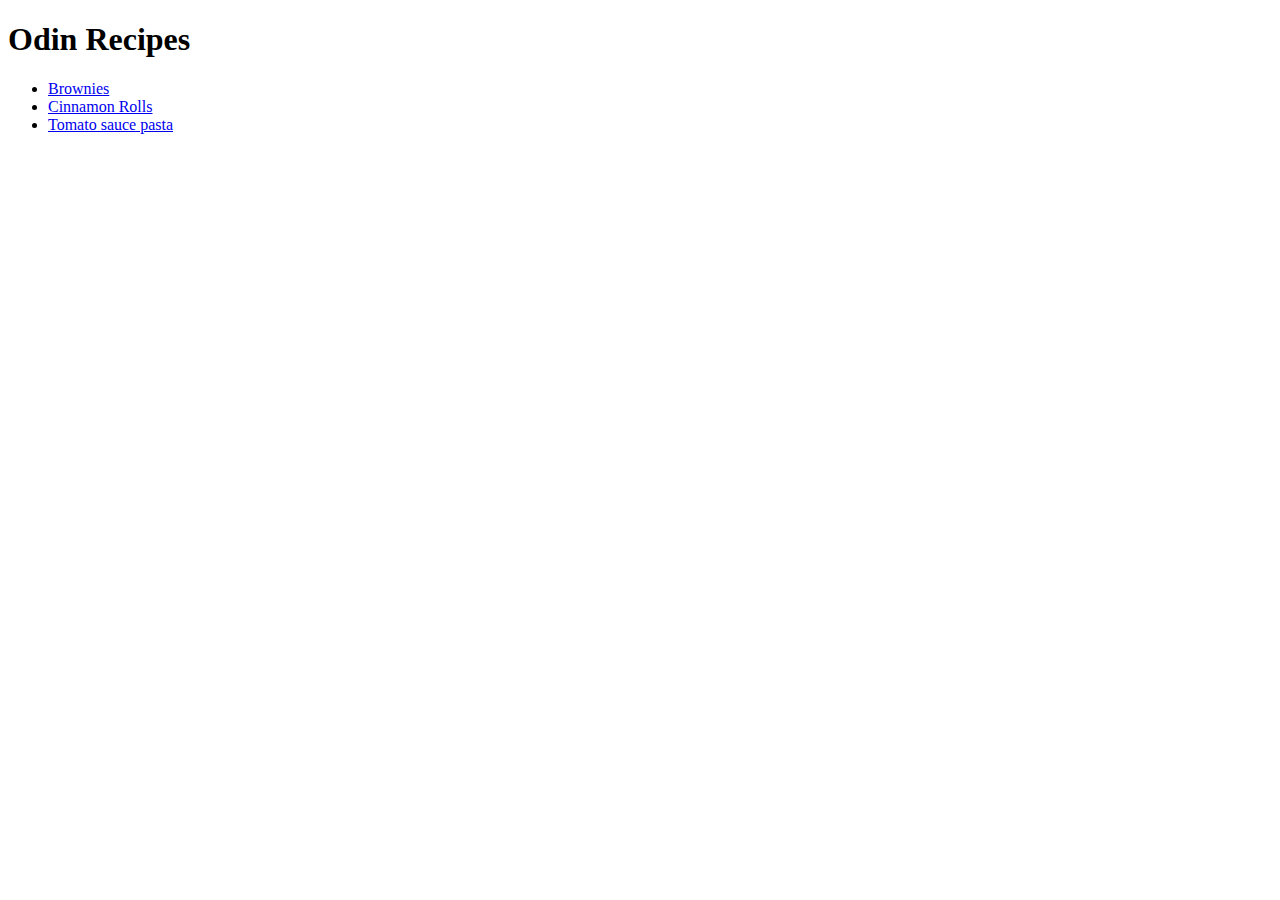
==== index.html @ 6ed3d7ee "use text-align then edit margin" ====
<!DOCTYPE html>
<html>
    <header> 
        <h1> Odin Recipes </h1>
    </header>
    <ul>
        <li> <a href="recipes/brownies.html" > Brownies </a> </li>
        <li> <a href="recipes/cinnamonrolls.html"> Cinnamon Rolls </a> </li>
        <li> <a href="recipes/tomato-sauce-pasta.html"> Tomato sauce pasta </a> </li>
    </ul>
</html>
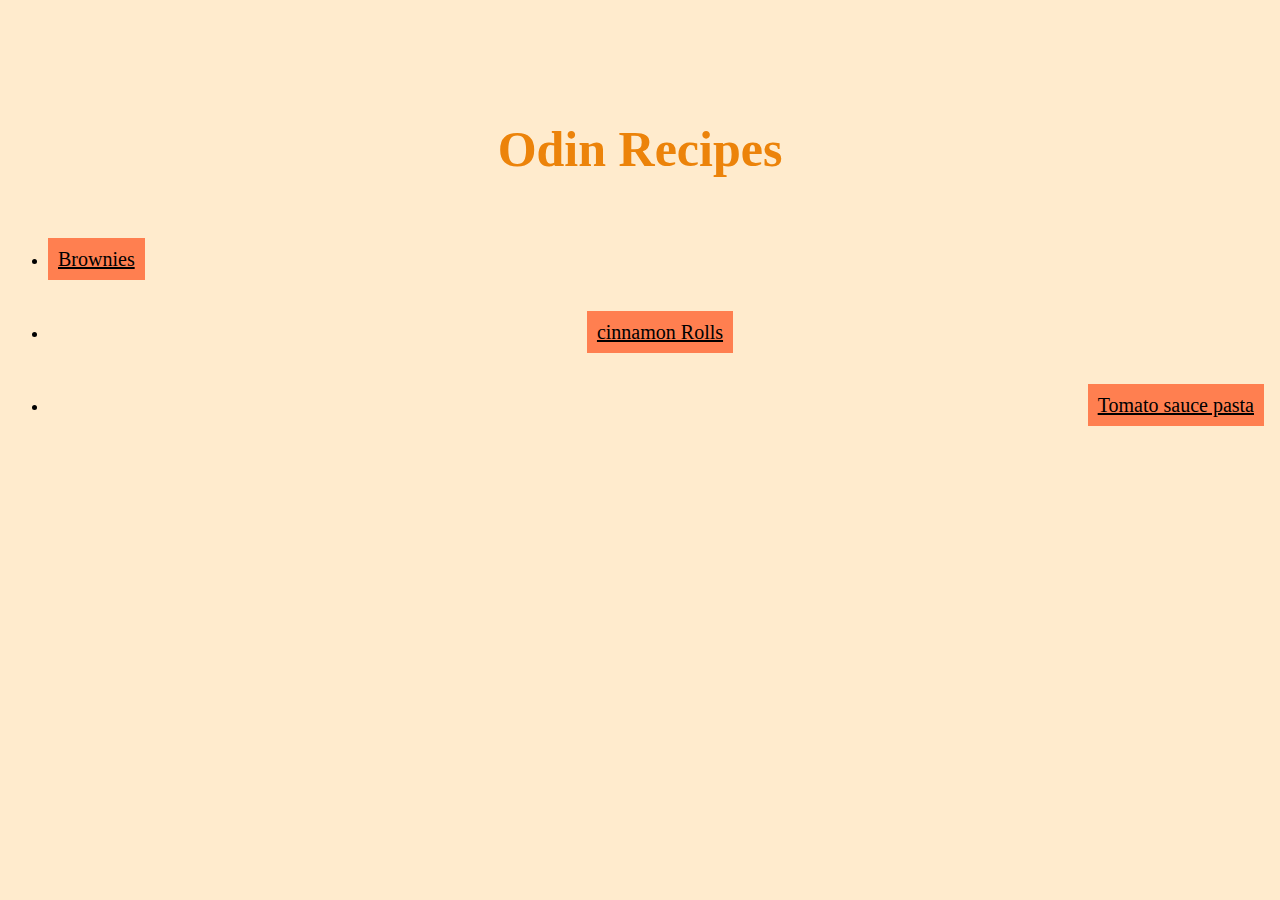
==== commit 36c49dfd: "use text-align then edit margin" ====
--- a/index.html
+++ b/index.html
@@ -1,11 +1,14 @@
 <!DOCTYPE html>
-<html>
+<html lang="en" class="dark">
     <header> 
-        <h1> Odin Recipes </h1>
+        <h1 class="text"> Odin Recipes </h1>
+        <link rel="stylesheet" href="styles.css">
     </header>
-    <ul>
-        <li> <a href="recipes/brownies.html" > Brownies </a> </li>
-        <li> <a href="recipes/cinnamonrolls.html"> Cinnamon Rolls </a> </li>
-        <li> <a href="recipes/tomato-sauce-pasta.html"> Tomato sauce pasta </a> </li>
+    
+    <ul class="link">
+        <li class="brownies"> <a href="recipes/brownies.html" >  Brownies </a> </li>
+        <li class="rolls"> <a href="recipes/cinnamonrolls.html">  cinnamon Rolls </a> </li>
+        <li class="pasta"> <a href="recipes/tomato-sauce-pasta.html">  Tomato sauce pasta  </a> </li>
     </ul>
+    
 </html>--- a/styles.css
+++ b/styles.css
@@ -0,0 +1,37 @@
+
+p {
+    font-family: Georgia, 'Times New Roman', Times, serif;
+}
+.text {
+    color: rgb(236, 131, 10);
+    font-size: 50px;
+    font-weight: 800;
+    text-align: center;
+    padding: 20px;
+}
+
+.link a {
+    color: black;
+    font-size: 20px;
+    background-color: coral;
+    border: 0px;
+    padding:10px;
+}
+.link a:hover {
+    color:darkslategray;
+    background-color: chocolate;
+}
+.rolls {
+    text-align: center;
+}
+.pasta {
+    text-align: right;
+    margin-right: 8px;
+}
+
+*{
+    border: 2px;
+    margin-top: 50px;
+    box-sizing: border-box;
+    background-color: blanchedalmond;
+}
